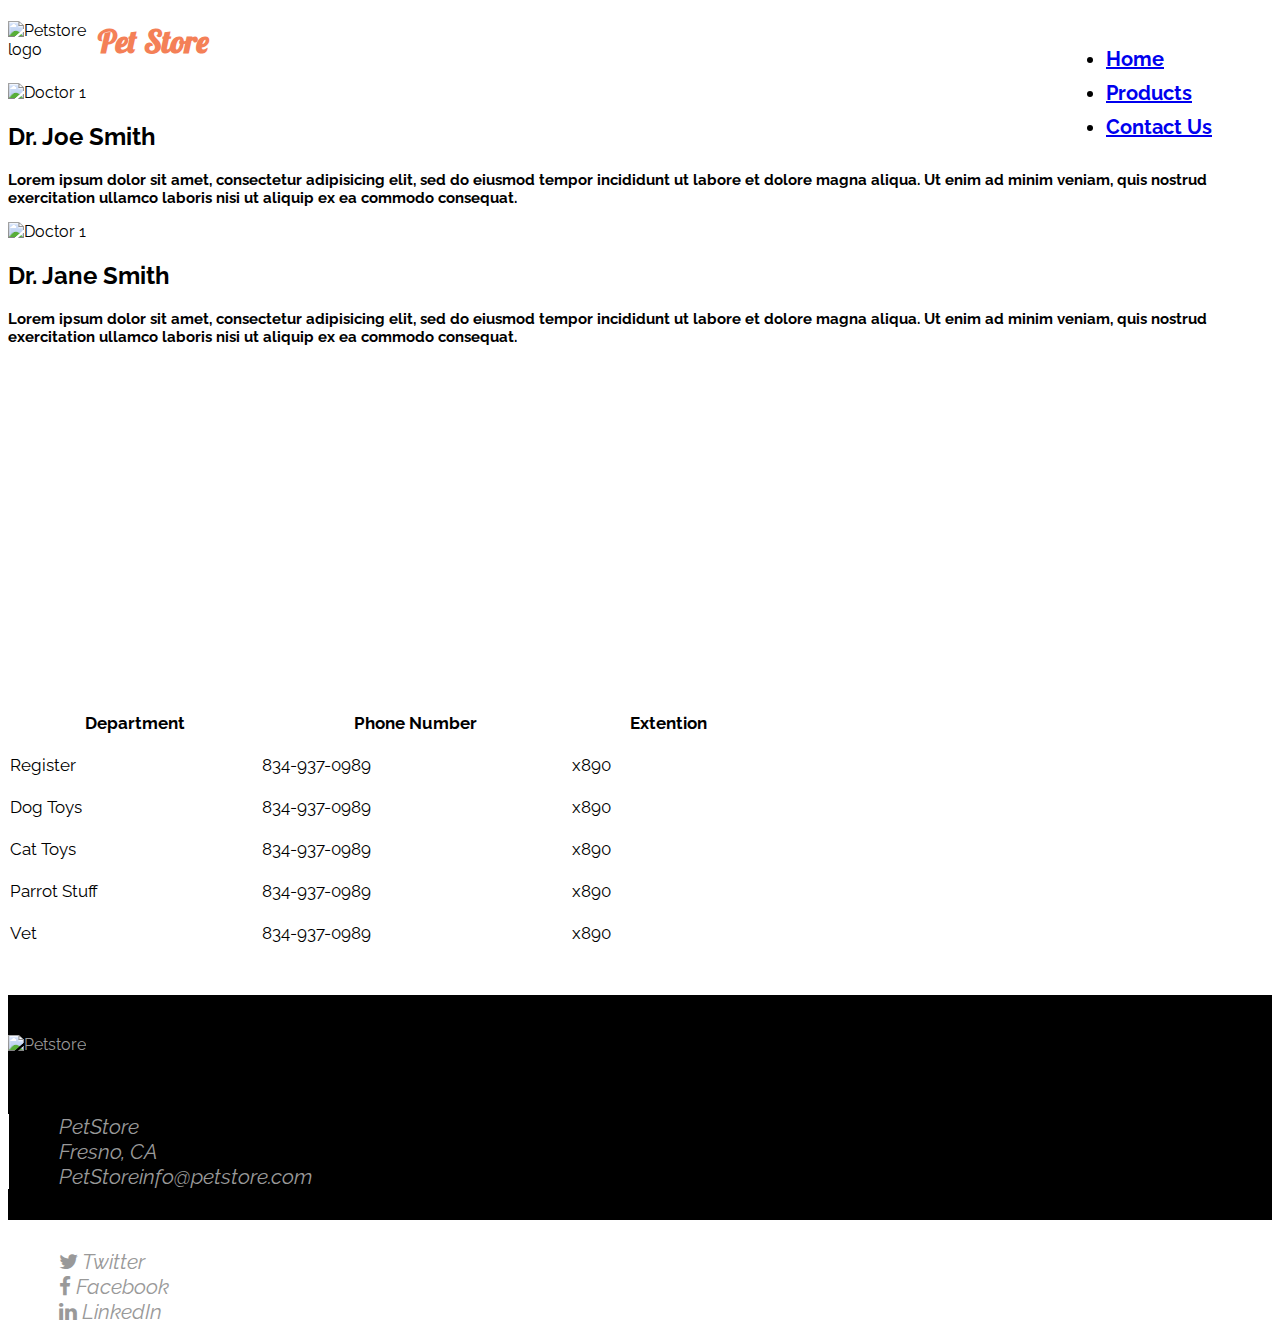
==== contact.html @ 9434f7ad "added the contacts page" ====
<!DOCTYPE html>
<html lang="en">
    <head>
        <meta charset="UTF-8">
        <meta name="viewport" content="width=device-width, initial-scale=1.0">
        <meta http-equiv="X-UA-Compatible" content="ie=edge">
        <link rel="stylesheet" href="css/bootstrap.min.css">
    	<!-- <link rel="stylesheet" href="css/font-awesome.min.css"> -->
        <link rel="stylesheet" href="https://maxcdn.bootstrapcdn.com/font-awesome/4.6.3/css/font-awesome.min.css" />
    	<link href="https://fonts.googleapis.com/css?family=Lobster" rel="stylesheet">
    	<link href="https://fonts.googleapis.com/css?family=Raleway" rel="stylesheet">
        <link rel="stylesheet" href="css/styles.css" />
        <title>Document</title>
    </head>
    <body>

        <div class="container nav-margin"> <!-- nav container -->

            <div class="row">

                <ul class="nav nav-pills pull-right"><!-- nav opens -->
                  <li role="presentation" class="nav-adj"><a href="#"  >Home</a></li>
                  <li role="presentation" class="nav-adj"><a href="#"  >Products</a></li>
                  <li role="presentation" class="nav-adj"><a href="#"  >Contact Us</a></li>
              </ul><!-- nav colsed -->

              <img src="img/petstore_logo.png" alt="Petstore logo" class="logo pull-left" />
              <h1 class="logo-text">Pet Store</h1>

            </div>


        </div><!-- end nav container  -->

        <div class="container">

            <div class="row">

                <div class="col-md-6">

                    <div class="row">
                        <div class="col-md-4">
                            <img src="img/doctor1.jpg" alt="Doctor 1" class="doc-img">
                        </div>
                        <div class="col-md-8">
                            <h2 class="doc-name">Dr. Joe Smith</h2>
                            <p class="doc-des">Lorem ipsum dolor sit amet, consectetur adipisicing elit, sed do eiusmod tempor incididunt ut labore et dolore magna aliqua. Ut enim ad minim veniam, quis nostrud exercitation ullamco laboris nisi ut aliquip ex ea commodo consequat. </p>
                        </div>
                    </div>

                    <div class="row">
                        <div class="col-md-4">
                            <img src="img/doctor2.jpg" alt="Doctor 1"  class="doc-img">
                        </div>
                        <div class="col-md-8">
                            <h2 class="doc-name">Dr. Jane Smith</h2>
                            <p class="doc-des">Lorem ipsum dolor sit amet, consectetur adipisicing elit, sed do eiusmod tempor incididunt ut labore et dolore magna aliqua. Ut enim ad minim veniam, quis nostrud exercitation ullamco laboris nisi ut aliquip ex ea commodo consequat.</p>
                        </div>
                    </div>

                </div>
                <div class="col-md-offset-1 col-md-5">
                    <div class="map">
                    <script src='https://maps.googleapis.com/maps/api/js?v=3.exp'></script><div style='overflow:hidden;height:340px;width:500px;'><div id='gmap_canvas' style='height:340px;width:500px;'></div><div><small><a href="http://www.embedgooglemaps.com">Generate your Google map here, quick and easy!</a></small></div><div><small><a href="http://freedirectorysubmissionsites.com/">freedirectorysubmissionsites.com is the most complete web directory list of 2016. Here you can find all directories that have high PR and are search engine friendly. Submitting a link to a link directory is a valuable SEO-strategy, even in 2016. You have to pay attention to the following: if the links you put on a directory are dofollow, otherwise they are of no value to your business.</a></small></div><style>#gmap_canvas img{max-width:none!important;background:none!important}</style></div><script type='text/javascript'>function init_map(){var myOptions = {zoom:15,center:new google.maps.LatLng(36.7422802,-119.7953402),mapTypeId: google.maps.MapTypeId.TERRAIN};map = new google.maps.Map(document.getElementById('gmap_canvas'), myOptions);marker = new google.maps.Marker({map: map,position: new google.maps.LatLng(36.7422802,-119.7953402)});infowindow = new google.maps.InfoWindow({content:'<strong>BitWise </strong><br>2210 San Joaquine st, Fresno, ca 93721 united states<br>'});google.maps.event.addListener(marker, 'click', function(){infowindow.open(map,marker);});infowindow.open(map,marker);}google.maps.event.addDomListener(window, 'load', init_map);</script>
                    </div>
                </div>

            </div>

            <table id="info">

                <tr class="row bold">
                    <th class="col-xs-4 pad">Department</th>
                    <th class="col-xs-4 pad">Phone Number</th>
                    <th class="col-xs-4 pad">Extention</th>
                </tr>

                <tr class="row ul">
                    <td class="col-xs-4 pad">Register</td>
                    <td class="col-xs-4 pad">834-937-0989</td>
                    <td class="col-xs-4 pad">x890</td>
                </tr>

                <tr class="row ul">
                    <td class="col-xs-4 pad">Dog Toys</td>
                    <td class="col-xs-4 pad">834-937-0989</td>
                    <td class="col-xs-4 pad">x890</td>
                </tr>

                <tr class="row ul">
                    <td class="col-xs-4 pad">Cat Toys</td>
                    <td class="col-xs-4 pad">834-937-0989</td>
                    <td class="col-xs-4 pad">x890</td>
                </tr>

                <tr class="row ul">
                    <td class="col-xs-4 pad">Parrot Stuff</td>
                    <td class="col-xs-4 pad">834-937-0989</td>
                    <td class="col-xs-4 pad">x890</td>
                </tr>

                <tr class="row">
                    <td class="col-xs-4 pad">Vet</td>
                    <td class="col-xs-4 pad">834-937-0989</td>
                    <td class="col-xs-4 pad">x890</td>
                </tr>

            </table>

        </div>

        <!-- Footer -->
    	<div class="container-fluid foot">

    		<div class="row">
    			<div class="col-lg-3 col-sm-4 col-xs-12">
    				<img src="img/petstore_logo.png" alt="Petstore" class="center-block foot-logo">
    			</div>
    			<div class="col-lg-3 col-sm-4 col-xs-12">
    				<address>
    					PetStore<br />
    					Fresno, CA<br />
    					PetStoreinfo@petstore.com
    				</address>
    			</div>
    			<div class="col-lg-3 col-sm-4 col-xs-12">
    				<address>
    					<a href="#"><i class="fa fa-twitter" aria-hidden="true"></i> Twitter</a><br />
    					<a href="#"><i class="fa fa-facebook" aria-hidden="true"></i> Facebook</a><br />
    					<a href="#"><i class="fa fa-linkedin" aria-hidden="true"></i> LinkedIn</a>
    				</address>
    			</div>

    		</div>

    	</div>

        <!-- scripts -->
        <script src="https://ajax.googleapis.com/ajax/libs/jquery/1.11.3/jquery.min.js"></script>
        <script src="js/bootstrap.min.js"></script>

    </body>
</html>
---- css/styles.css ----
/* Header */
.logo {
    width: 90px;
}

.logo-text {
    font-family: 'Lobster', cursive;
    color: #f48057;
}

/*  Jumbotron section*/
.jumbotron {
    background-image: url('../img/hero.jpg');
    background-size: cover;
    height: 600px;
    width: 100%;
    background-position: center;
    color: white;
}

.action-call {
    font-size: 40px !important;
    font-weight: 200;
    text-transform: uppercase;
    margin-top: 10px;
}

/* Body */

.featured {
    text-transform: uppercase;
    font-weight: 600;
    font-size: 3em;
}

p {
    font-size: 1.3em;
}

h4 {
    font-size: 1.5em;
    font-weight: bold;
}

h3 {
    font-weight: bold;
}

/* FOOTER */

@media screen and (max-height: 800px) {
    .foot {
        background: 400px;
    }
}

.foot {
    background: black !important;
    height: 225px !important;
    margin: 40px 0px;
    color: #999999;
}

.foot-logo {
    width: 170px;
    margin-top: 40px;
}

address {
    list-style-type: none;
    border-left: 1px solid white;
    padding-left: 50px;
    font-size: 1.3em;
    margin-top: 60px;

}

.foot a {
    color: #999999;
    text-decoration: none;
}

.foot a:hover {
    color: #ff827b;
}

.thumbnail {
    background: #edf1f4;
}

.product-pic {
    padding: 5%;
}

.purchase-button {
    background: #5bc0de;
    font-size: 12px;
}

.product-caption {
    padding: 5px;
}

body {
    font-family: 'Raleway', sans-serif;
}

#featured-section {
    padding: 0 15px;
}
.services-tab {
    text-transform: uppercase;
    font-weight: bold;
}

.services-tab:hover {
    color: #ff827b;
}
.services-paragraph {
    margin-bottom: 15px;
}




/*CONTACTS PAGE*/

.nav-margin {
    margin-bottom: 20px;
}

.nav-adj {
    margin: 10px 60px;
    font-weight: bold;
    font-size: 20px;
}

.doc-img {
    width: 100%;
}

.doc-name {
    font-weight: bolder;
}

.doc-des {
    font-size: 15px;
    font-weight: bolder;
}

.map {
    width: 100%;
}

#info {
    width: 60%;
    font-size: 17px;
}

.bold {
    font-weight: bolder;
    border-bottom: 2px solid #e5e5e5;
}

.ul {
    border-bottom: 1px solid #e5e5e5;
}

.pad {
    padding: 10px 0;
}
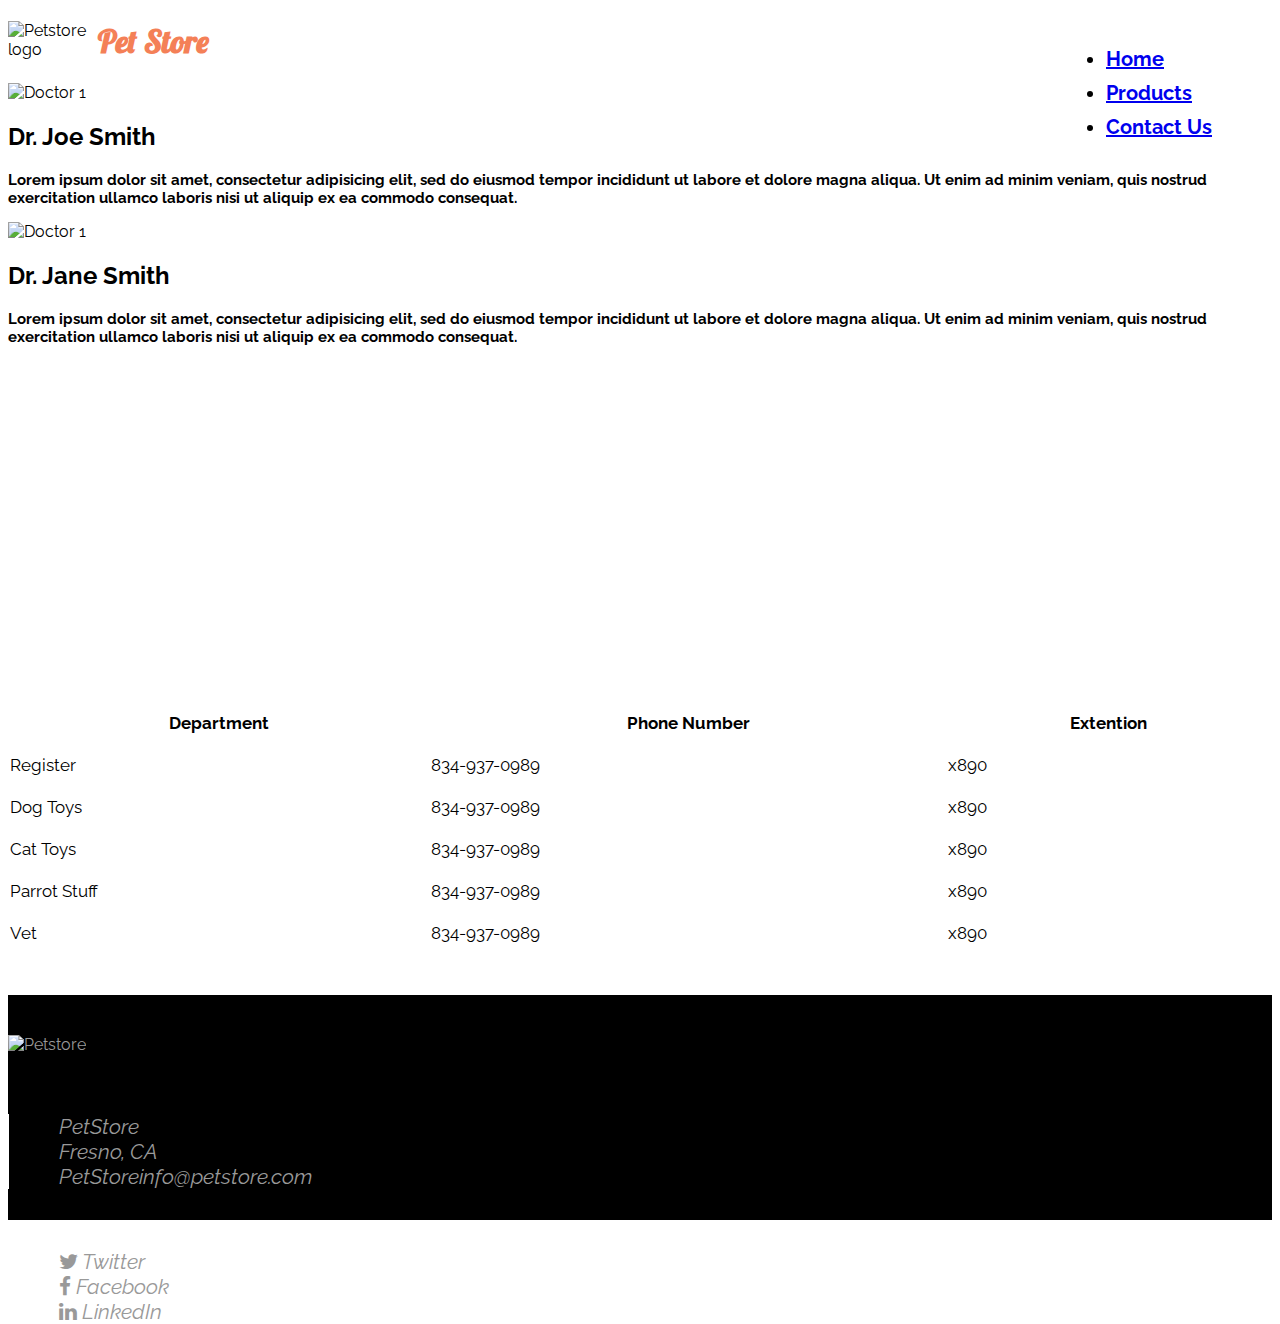
==== commit 51a021df: "linked html to contacts page and size adjustment fixes" ====
--- a/contact.html
+++ b/contact.html
@@ -19,7 +19,7 @@
             <div class="row">
 
                 <ul class="nav nav-pills pull-right"><!-- nav opens -->
-                  <li role="presentation" class="nav-adj"><a href="#"  >Home</a></li>
+                  <li role="presentation" class="nav-adj"><a href="index.html"  >Home</a></li>
                   <li role="presentation" class="nav-adj"><a href="#"  >Products</a></li>
                   <li role="presentation" class="nav-adj"><a href="#"  >Contact Us</a></li>
               </ul><!-- nav colsed -->
@@ -36,30 +36,30 @@
 
             <div class="row">
 
-                <div class="col-md-6">
+                <div class="col-md-6 col-xs-12">
 
                     <div class="row">
-                        <div class="col-md-4">
+                        <div class="col-sm-offset-0 col-sm-4 col-xs-offset-3 col-xs-6">
                             <img src="img/doctor1.jpg" alt="Doctor 1" class="doc-img">
                         </div>
-                        <div class="col-md-8">
+                        <div class="col-sm-8 col-xs-12">
                             <h2 class="doc-name">Dr. Joe Smith</h2>
                             <p class="doc-des">Lorem ipsum dolor sit amet, consectetur adipisicing elit, sed do eiusmod tempor incididunt ut labore et dolore magna aliqua. Ut enim ad minim veniam, quis nostrud exercitation ullamco laboris nisi ut aliquip ex ea commodo consequat. </p>
                         </div>
                     </div>
 
                     <div class="row">
-                        <div class="col-md-4">
+                        <div class="col-sm-offset-0 col-sm-4 col-xs-offset-3 col-xs-6">
                             <img src="img/doctor2.jpg" alt="Doctor 1"  class="doc-img">
                         </div>
-                        <div class="col-md-8">
+                        <div class="col-sm-8 col-xs-12">
                             <h2 class="doc-name">Dr. Jane Smith</h2>
                             <p class="doc-des">Lorem ipsum dolor sit amet, consectetur adipisicing elit, sed do eiusmod tempor incididunt ut labore et dolore magna aliqua. Ut enim ad minim veniam, quis nostrud exercitation ullamco laboris nisi ut aliquip ex ea commodo consequat.</p>
                         </div>
                     </div>
 
                 </div>
-                <div class="col-md-offset-1 col-md-5">
+                <div class="col-md-offset-1 col-md-5 col-xs-12">
                     <div class="map">
                     <script src='https://maps.googleapis.com/maps/api/js?v=3.exp'></script><div style='overflow:hidden;height:340px;width:500px;'><div id='gmap_canvas' style='height:340px;width:500px;'></div><div><small><a href="http://www.embedgooglemaps.com">Generate your Google map here, quick and easy!</a></small></div><div><small><a href="http://freedirectorysubmissionsites.com/">freedirectorysubmissionsites.com is the most complete web directory list of 2016. Here you can find all directories that have high PR and are search engine friendly. Submitting a link to a link directory is a valuable SEO-strategy, even in 2016. You have to pay attention to the following: if the links you put on a directory are dofollow, otherwise they are of no value to your business.</a></small></div><style>#gmap_canvas img{max-width:none!important;background:none!important}</style></div><script type='text/javascript'>function init_map(){var myOptions = {zoom:15,center:new google.maps.LatLng(36.7422802,-119.7953402),mapTypeId: google.maps.MapTypeId.TERRAIN};map = new google.maps.Map(document.getElementById('gmap_canvas'), myOptions);marker = new google.maps.Marker({map: map,position: new google.maps.LatLng(36.7422802,-119.7953402)});infowindow = new google.maps.InfoWindow({content:'<strong>BitWise </strong><br>2210 San Joaquine st, Fresno, ca 93721 united states<br>'});google.maps.event.addListener(marker, 'click', function(){infowindow.open(map,marker);});infowindow.open(map,marker);}google.maps.event.addDomListener(window, 'load', init_map);</script>
                     </div>
@@ -67,45 +67,49 @@
 
             </div>
 
-            <table id="info">
+            <div class="row">
+                <div class="col-md-8 col-xs-12">
+                    <table id="info">
 
-                <tr class="row bold">
-                    <th class="col-xs-4 pad">Department</th>
-                    <th class="col-xs-4 pad">Phone Number</th>
-                    <th class="col-xs-4 pad">Extention</th>
-                </tr>
+                        <tr class="row bold">
+                            <th class="col-xs-4 pad">Department</th>
+                            <th class="col-xs-4 pad">Phone Number</th>
+                            <th class="col-xs-4 pad">Extention</th>
+                        </tr>
 
-                <tr class="row ul">
-                    <td class="col-xs-4 pad">Register</td>
-                    <td class="col-xs-4 pad">834-937-0989</td>
-                    <td class="col-xs-4 pad">x890</td>
-                </tr>
+                        <tr class="row ul">
+                            <td class="col-xs-4 pad">Register</td>
+                            <td class="col-xs-4 pad">834-937-0989</td>
+                            <td class="col-xs-4 pad">x890</td>
+                        </tr>
 
-                <tr class="row ul">
-                    <td class="col-xs-4 pad">Dog Toys</td>
-                    <td class="col-xs-4 pad">834-937-0989</td>
-                    <td class="col-xs-4 pad">x890</td>
-                </tr>
+                        <tr class="row ul">
+                            <td class="col-xs-4 pad">Dog Toys</td>
+                            <td class="col-xs-4 pad">834-937-0989</td>
+                            <td class="col-xs-4 pad">x890</td>
+                        </tr>
 
-                <tr class="row ul">
-                    <td class="col-xs-4 pad">Cat Toys</td>
-                    <td class="col-xs-4 pad">834-937-0989</td>
-                    <td class="col-xs-4 pad">x890</td>
-                </tr>
+                        <tr class="row ul">
+                            <td class="col-xs-4 pad">Cat Toys</td>
+                            <td class="col-xs-4 pad">834-937-0989</td>
+                            <td class="col-xs-4 pad">x890</td>
+                        </tr>
 
-                <tr class="row ul">
-                    <td class="col-xs-4 pad">Parrot Stuff</td>
-                    <td class="col-xs-4 pad">834-937-0989</td>
-                    <td class="col-xs-4 pad">x890</td>
-                </tr>
+                        <tr class="row ul">
+                            <td class="col-xs-4 pad">Parrot Stuff</td>
+                            <td class="col-xs-4 pad">834-937-0989</td>
+                            <td class="col-xs-4 pad">x890</td>
+                        </tr>
 
-                <tr class="row">
-                    <td class="col-xs-4 pad">Vet</td>
-                    <td class="col-xs-4 pad">834-937-0989</td>
-                    <td class="col-xs-4 pad">x890</td>
-                </tr>
+                        <tr class="row">
+                            <td class="col-xs-4 pad">Vet</td>
+                            <td class="col-xs-4 pad">834-937-0989</td>
+                            <td class="col-xs-4 pad">x890</td>
+                        </tr>
 
-            </table>
+                    </table>
+                </div>
+            </div>
 
         </div>
 
--- a/css/styles.css
+++ b/css/styles.css
@@ -153,7 +153,7 @@
 }
 
 #info {
-    width: 60%;
+    width: 100%;
     font-size: 17px;
 }
 
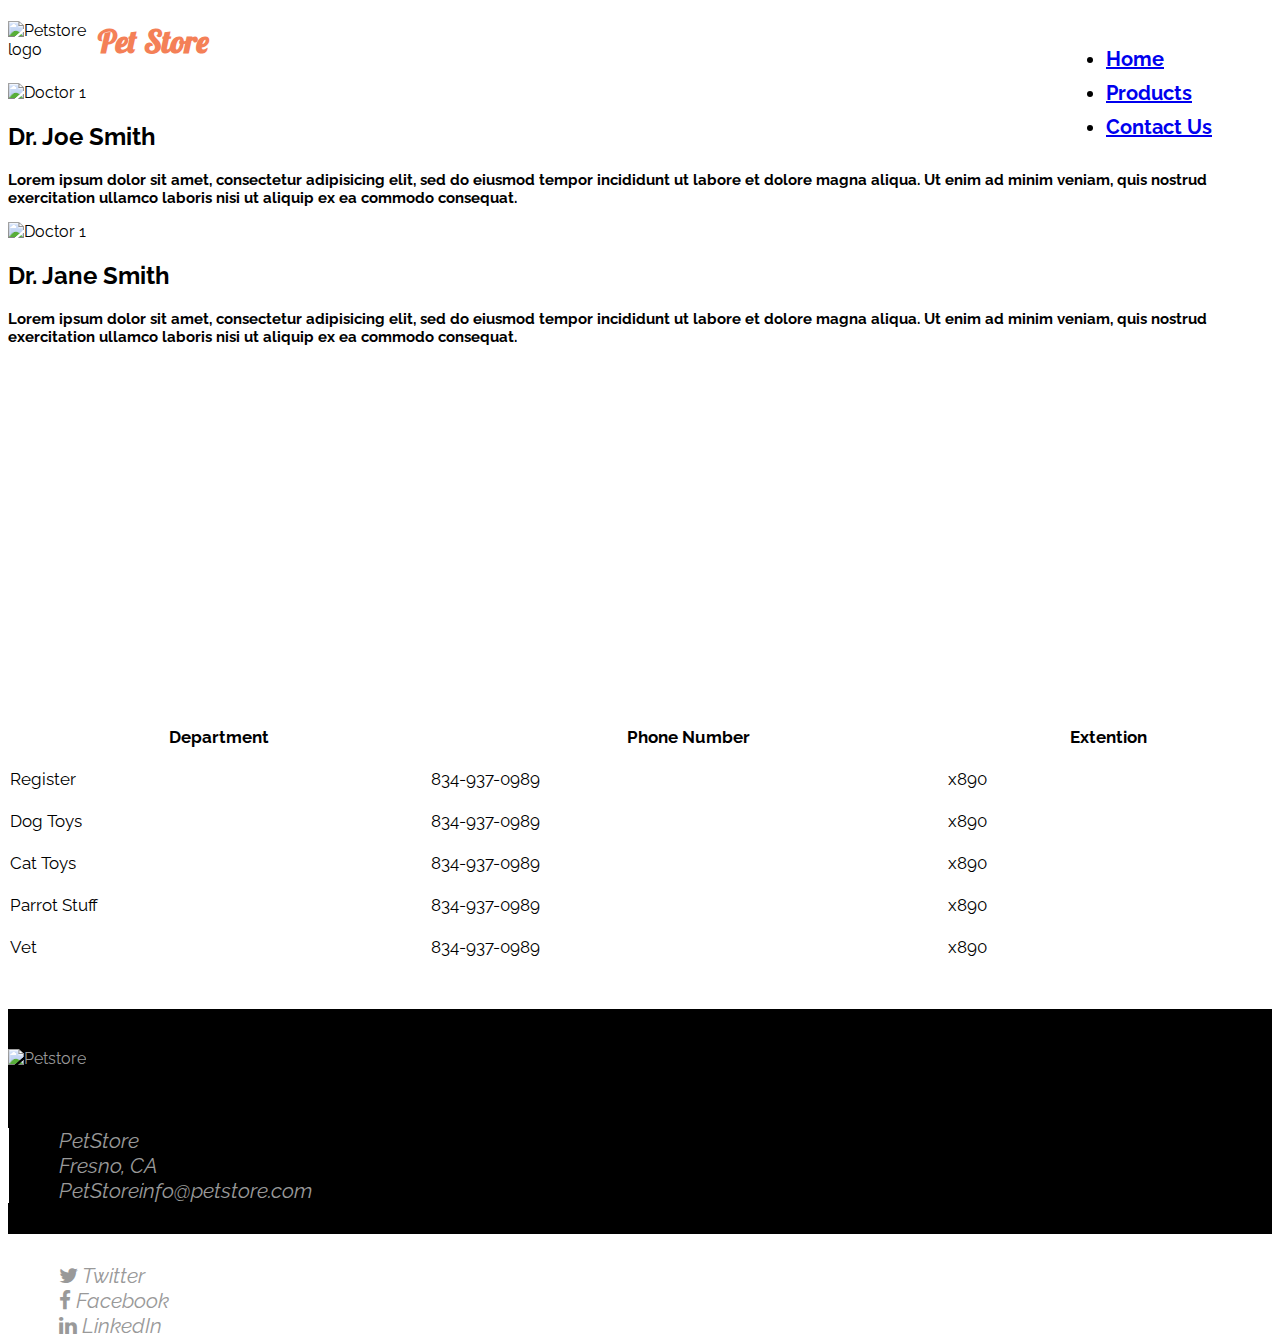
==== commit 19ecb24f: "fixed map" ====
--- a/contact.html
+++ b/contact.html
@@ -10,7 +10,7 @@
     	<link href="https://fonts.googleapis.com/css?family=Lobster" rel="stylesheet">
     	<link href="https://fonts.googleapis.com/css?family=Raleway" rel="stylesheet">
         <link rel="stylesheet" href="css/styles.css" />
-        <title>Document</title>
+        <title>Pet Store Contacts</title>
     </head>
     <body>
 
@@ -37,7 +37,7 @@
             <div class="row">
 
                 <div class="col-md-6 col-xs-12">
-
+                <!-- Doctor Profiles -->
                     <div class="row">
                         <div class="col-sm-offset-0 col-sm-4 col-xs-offset-3 col-xs-6">
                             <img src="img/doctor1.jpg" alt="Doctor 1" class="doc-img">
@@ -57,14 +57,15 @@
                             <p class="doc-des">Lorem ipsum dolor sit amet, consectetur adipisicing elit, sed do eiusmod tempor incididunt ut labore et dolore magna aliqua. Ut enim ad minim veniam, quis nostrud exercitation ullamco laboris nisi ut aliquip ex ea commodo consequat.</p>
                         </div>
                     </div>
-
+                <!-- End Doctor Profiles -->
                 </div>
+                <!-- MAP LOCATION -->
                 <div class="col-md-offset-1 col-md-5 col-xs-12">
                     <div class="map">
-                    <script src='https://maps.googleapis.com/maps/api/js?v=3.exp'></script><div style='overflow:hidden;height:340px;width:500px;'><div id='gmap_canvas' style='height:340px;width:500px;'></div><div><small><a href="http://www.embedgooglemaps.com">Generate your Google map here, quick and easy!</a></small></div><div><small><a href="http://freedirectorysubmissionsites.com/">freedirectorysubmissionsites.com is the most complete web directory list of 2016. Here you can find all directories that have high PR and are search engine friendly. Submitting a link to a link directory is a valuable SEO-strategy, even in 2016. You have to pay attention to the following: if the links you put on a directory are dofollow, otherwise they are of no value to your business.</a></small></div><style>#gmap_canvas img{max-width:none!important;background:none!important}</style></div><script type='text/javascript'>function init_map(){var myOptions = {zoom:15,center:new google.maps.LatLng(36.7422802,-119.7953402),mapTypeId: google.maps.MapTypeId.TERRAIN};map = new google.maps.Map(document.getElementById('gmap_canvas'), myOptions);marker = new google.maps.Marker({map: map,position: new google.maps.LatLng(36.7422802,-119.7953402)});infowindow = new google.maps.InfoWindow({content:'<strong>BitWise </strong><br>2210 San Joaquine st, Fresno, ca 93721 united states<br>'});google.maps.event.addListener(marker, 'click', function(){infowindow.open(map,marker);});infowindow.open(map,marker);}google.maps.event.addDomListener(window, 'load', init_map);</script>
+                    <iframe src="https://www.google.com/maps/embed?pb=!1m14!1m8!1m3!1d12790.27328147718!2d-119.78312425000001!3d36.73292745!3m2!1i1024!2i768!4f13.1!4m3!3e6!4m0!4m0!5e0!3m2!1sen!2sus!4v1472605873075" width="500" height="350" frameborder="0" style="border:0" allowfullscreen></iframe>
                     </div>
                 </div>
-
+            <!-- end MAP LOCATION -->
             </div>
 
             <div class="row">
